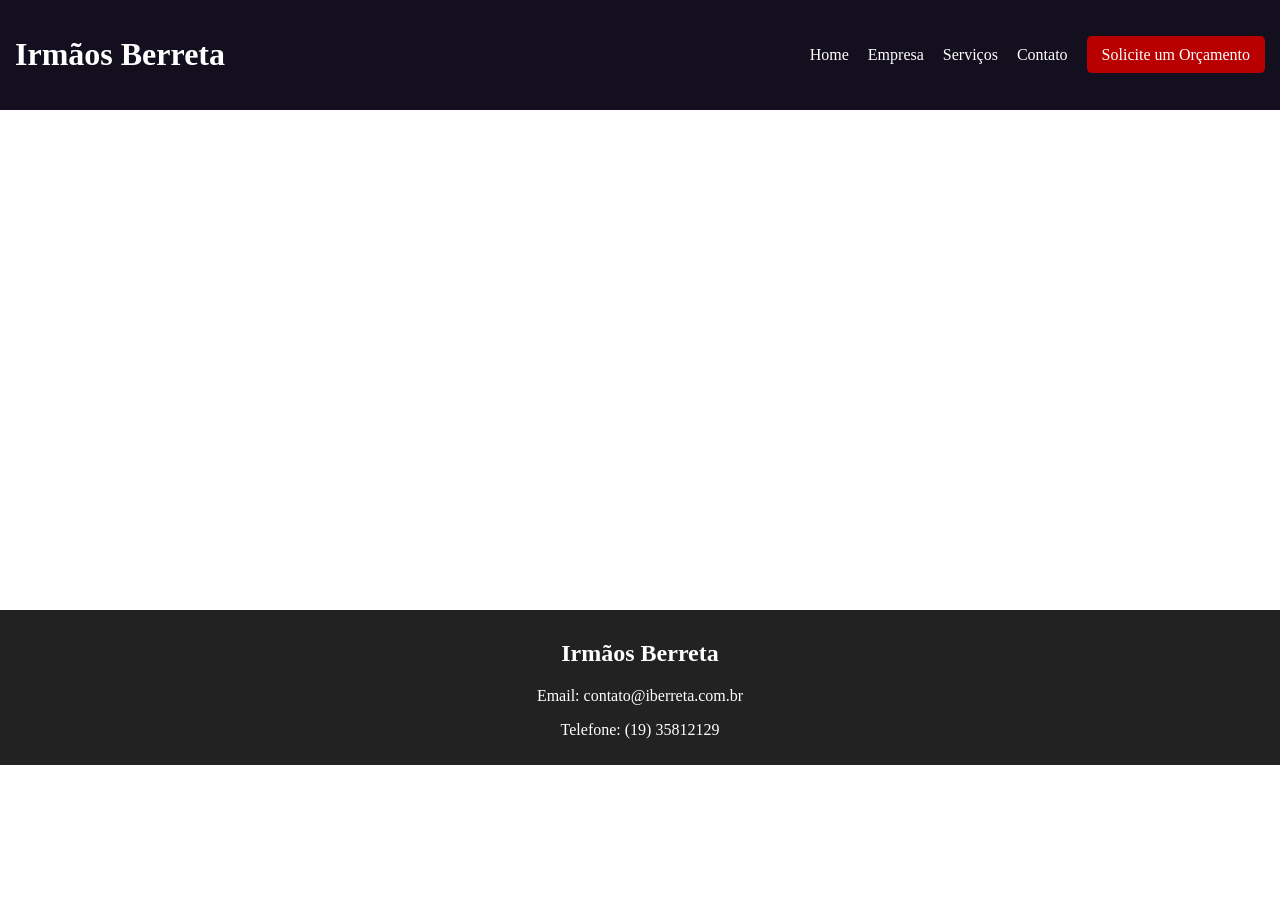
==== july´s/heater e footer/index.html @ 5c1a23b6 "primeiro-commit" ====
<!DOCTYPE html>
<html lang="pt-br">
<head>
    <meta charset="UTF-8">
    <meta name="viewport" content="width=device-width, initial-scale=1.0">
    <title>Irmãos_berreta</title>
    <link rel="stylesheet" href="style.css">
</head>
<body>
    <header>
        <div>
    <h1>Irmãos Berreta</h1>
    <nav>
        <a href="#">Home</a>
        <a href="#">Empresa</a>
        <a href="#">Serviços</a>
        <a href="#">Contato</a>
        <a href="#" class="button" >Solicite um Orçamento</a>
    </nav>
        </div>
    </header>
    <!--conteudo do meio-->
    <main style="height: 500px;"></main>

<footer>
    <h2>Irmãos Berreta</h2>
    <p>Email: contato@iberreta.com.br</p>
    <p>Telefone: (19) 35812129</p>
</footer>
</body>
---- july´s/heater e footer/style.css ----
body{
margin: 0;
  fontm-family: Arial, sans-serif;
}
header{
    background-color: #130f1e;
    color: white;
    padding: 15px;

}
header div {
    display: flex;
justify-content: space-between;
align-items: center;
}
    nav a{
        color: white;
        margin-left: 15px;
        text-decoration: none;
    }
    .button{ 
        background-color: rgb(184, 0, 0);
        color: white;
        padding: 10px 15px;
        border-radius: 5px;
        text-decoration: none;
    }
    footer{
        background-color: #222;
        color: white;
        text-align: center;
        padding: 10px;
    }
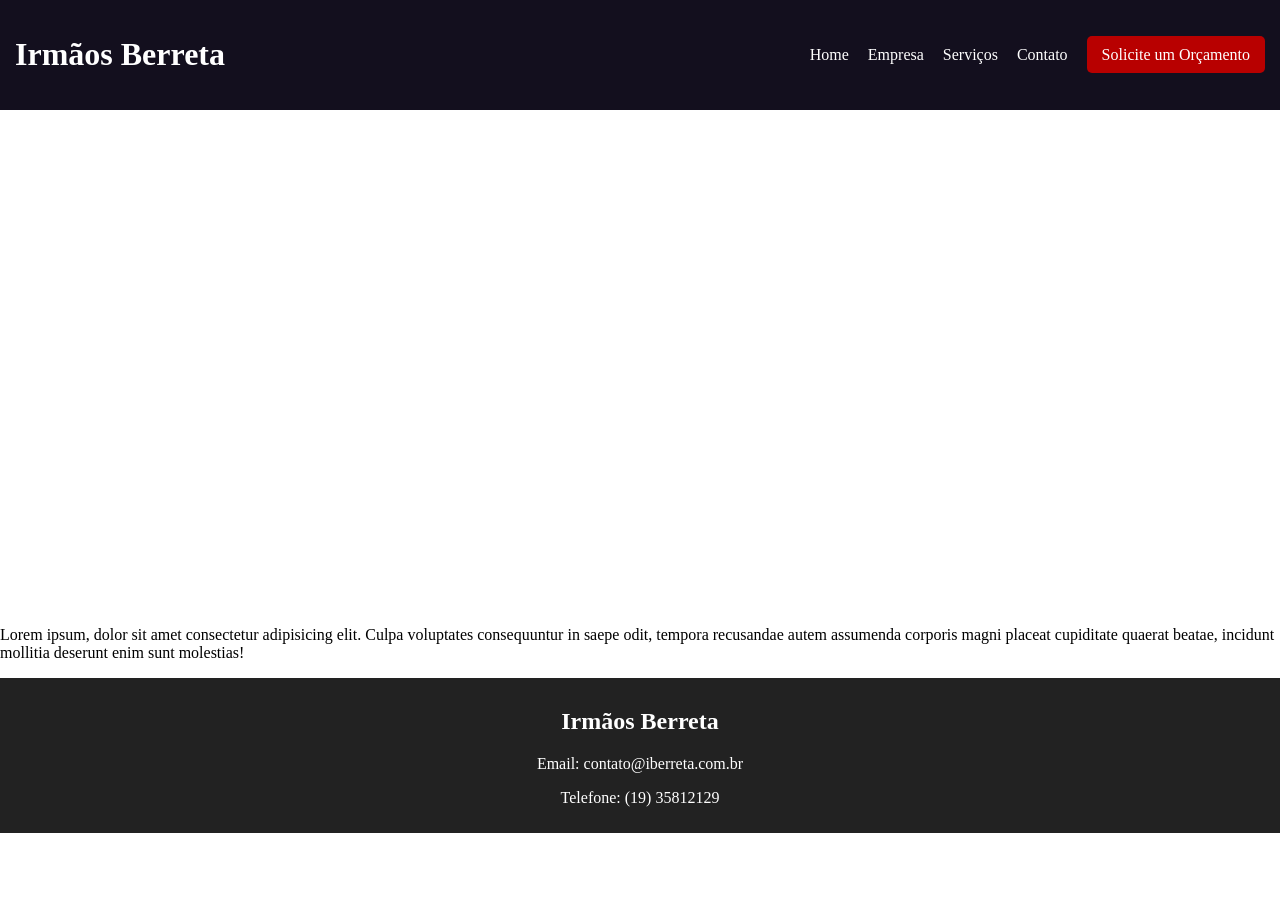
==== commit 069c9f7c: "paragrafo" ====
--- a/july´s/heater e footer/index.html
+++ b/july´s/heater e footer/index.html
@@ -21,6 +21,7 @@
     </header>
     <!--conteudo do meio-->
     <main style="height: 500px;"></main>
+    <p>Lorem ipsum, dolor sit amet consectetur adipisicing elit. Culpa voluptates consequuntur in saepe odit, tempora recusandae autem assumenda corporis magni placeat cupiditate quaerat beatae, incidunt mollitia deserunt enim sunt molestias!</p>
 
 <footer>
     <h2>Irmãos Berreta</h2>
